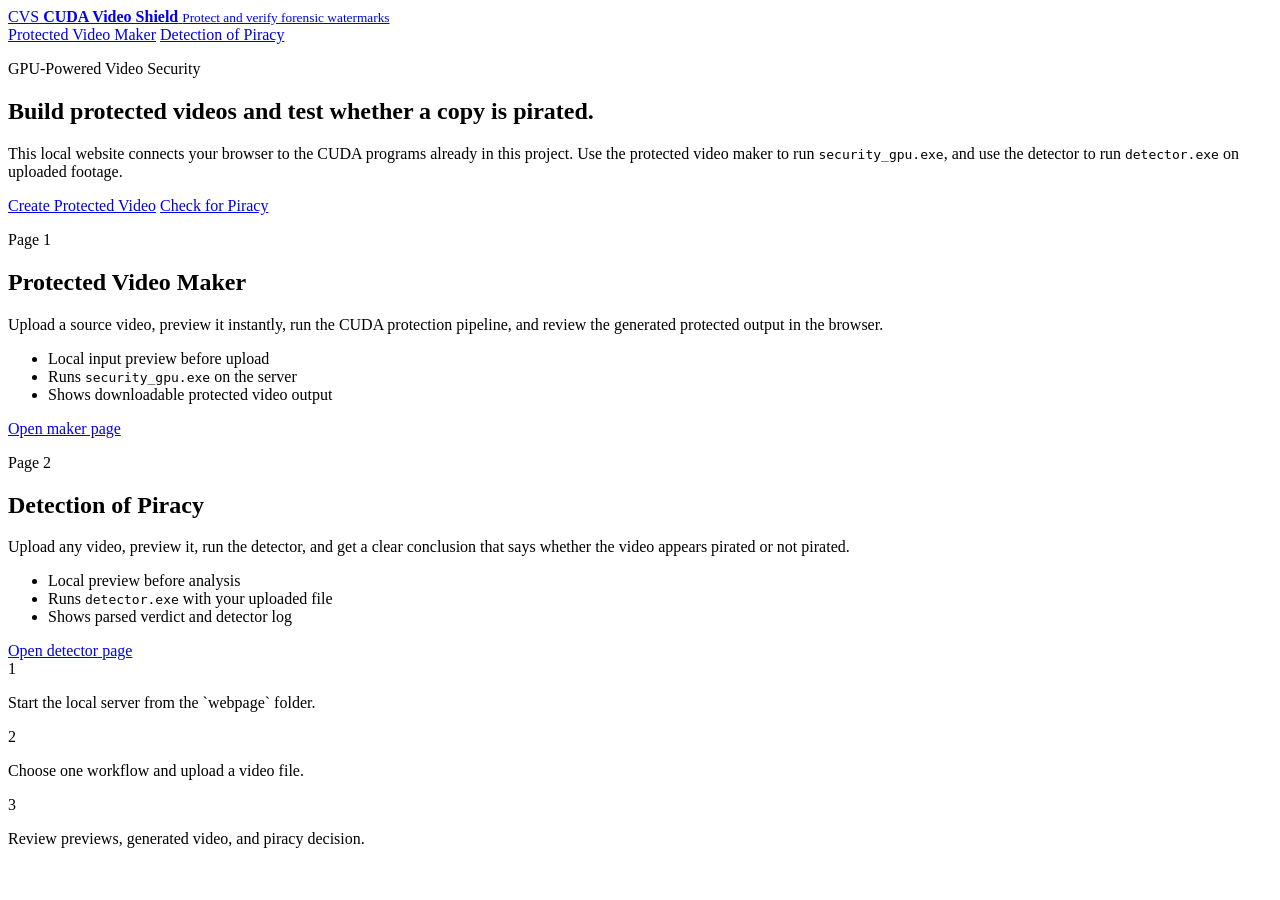
==== webpage_v2/index.html @ e0188ad1 "Updated webpage ui" ====
<!DOCTYPE html>
<html lang="en">
<head>
  <meta charset="UTF-8">
  <meta name="viewport" content="width=device-width, initial-scale=1.0">
  <title>CUDA Video Shield</title>
  <link rel="stylesheet" href="/assets/styles.css">
</head>
<body data-page="welcome">
  <div class="page-shell">
    <header class="site-header">
      <a class="brand" href="/index.html">
        <span class="brand-mark">CVS</span>
        <span class="brand-copy">
          <strong>CUDA Video Shield</strong>
          <small>Protect and verify forensic watermarks</small>
        </span>
      </a>
      <nav class="site-nav">
        <a href="/protected-maker.html">Protected Video Maker</a>
        <a href="/piracy-detector.html">Detection of Piracy</a>
      </nav>
    </header>

    <main class="main-content">
      <section class="hero-card reveal">
        <p class="eyebrow">GPU-Powered Video Security</p>
        <h1>Build protected videos and test whether a copy is pirated.</h1>
        <p class="hero-copy">
          This local website connects your browser to the CUDA programs already in this project.
          Use the protected video maker to run <code>security_gpu.exe</code>, and use the detector
          to run <code>detector.exe</code> on uploaded footage.
        </p>
        <div class="hero-actions">
          <a class="button primary" href="/protected-maker.html">Create Protected Video</a>
          <a class="button secondary" href="/piracy-detector.html">Check for Piracy</a>
        </div>
      </section>

      <section class="card-grid">
        <article class="feature-card reveal delay-1">
          <p class="card-tag">Page 1</p>
          <h2>Protected Video Maker</h2>
          <p>
            Upload a source video, preview it instantly, run the CUDA protection pipeline, and
            review the generated protected output in the browser.
          </p>
          <ul class="feature-list">
            <li>Local input preview before upload</li>
            <li>Runs <code>security_gpu.exe</code> on the server</li>
            <li>Shows downloadable protected video output</li>
          </ul>
          <a class="text-link" href="/protected-maker.html">Open maker page</a>
        </article>

        <article class="feature-card reveal delay-2">
          <p class="card-tag">Page 2</p>
          <h2>Detection of Piracy</h2>
          <p>
            Upload any video, preview it, run the detector, and get a clear conclusion that says
            whether the video appears pirated or not pirated.
          </p>
          <ul class="feature-list">
            <li>Local preview before analysis</li>
            <li>Runs <code>detector.exe</code> with your uploaded file</li>
            <li>Shows parsed verdict and detector log</li>
          </ul>
          <a class="text-link" href="/piracy-detector.html">Open detector page</a>
        </article>
      </section>

      <section class="process-strip reveal delay-3">
        <div>
          <span>1</span>
          <p>Start the local server from the `webpage` folder.</p>
        </div>
        <div>
          <span>2</span>
          <p>Choose one workflow and upload a video file.</p>
        </div>
        <div>
          <span>3</span>
          <p>Review previews, generated video, and piracy decision.</p>
        </div>
      </section>
    </main>
  </div>

  <script src="/assets/app.js"></script>
</body>
</html>
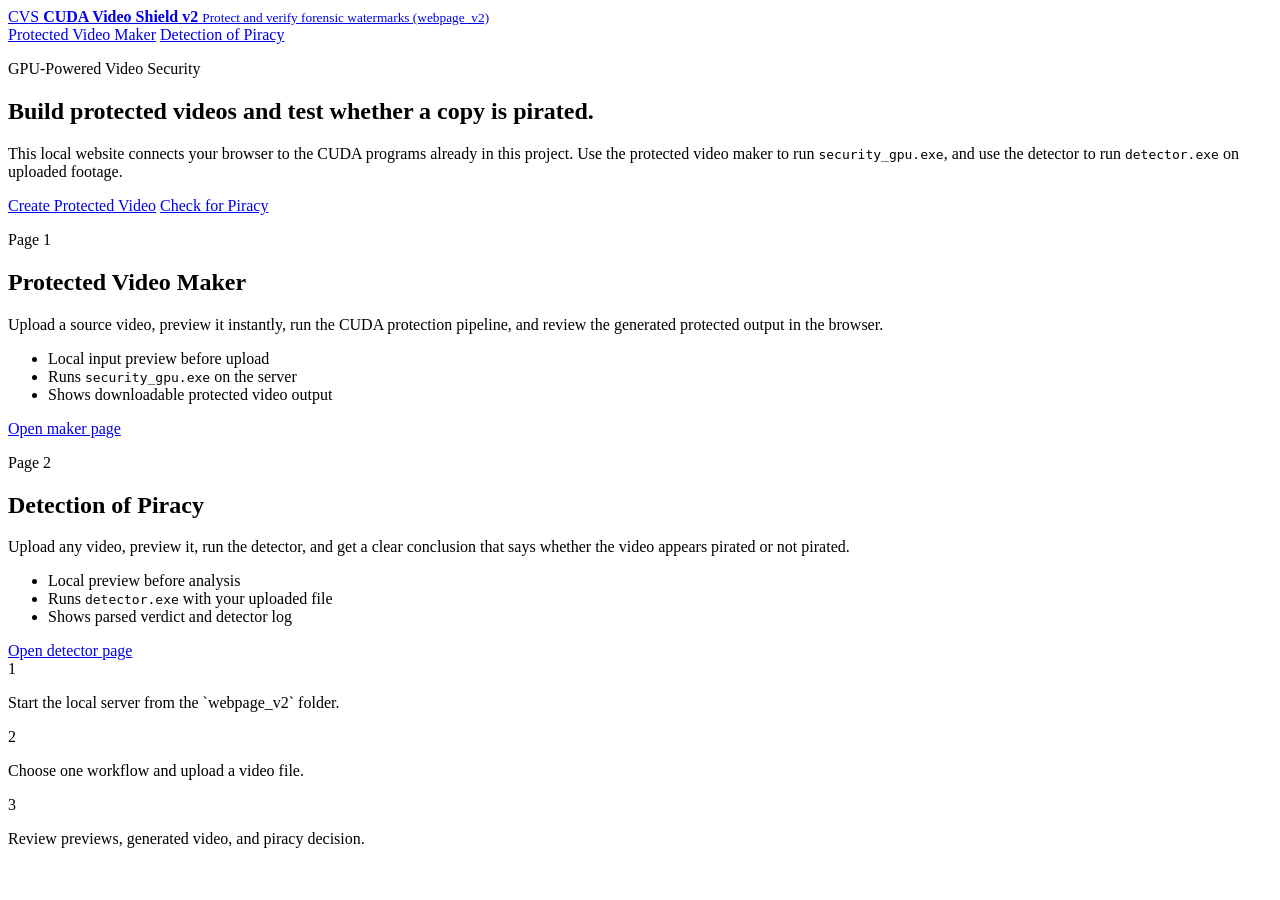
==== commit 17133cc7: "Add files via upload" ====
--- a/webpage_v2/index.html
+++ b/webpage_v2/index.html
@@ -3,7 +3,7 @@
 <head>
   <meta charset="UTF-8">
   <meta name="viewport" content="width=device-width, initial-scale=1.0">
-  <title>CUDA Video Shield</title>
+  <title>CUDA Video Shield v2</title>
   <link rel="stylesheet" href="/assets/styles.css">
 </head>
 <body data-page="welcome">
@@ -12,8 +12,8 @@
       <a class="brand" href="/index.html">
         <span class="brand-mark">CVS</span>
         <span class="brand-copy">
-          <strong>CUDA Video Shield</strong>
-          <small>Protect and verify forensic watermarks</small>
+          <strong>CUDA Video Shield v2</strong>
+          <small>Protect and verify forensic watermarks (webpage_v2)</small>
         </span>
       </a>
       <nav class="site-nav">
@@ -72,7 +72,7 @@
       <section class="process-strip reveal delay-3">
         <div>
           <span>1</span>
-          <p>Start the local server from the `webpage` folder.</p>
+          <p>Start the local server from the `webpage_v2` folder.</p>
         </div>
         <div>
           <span>2</span>
